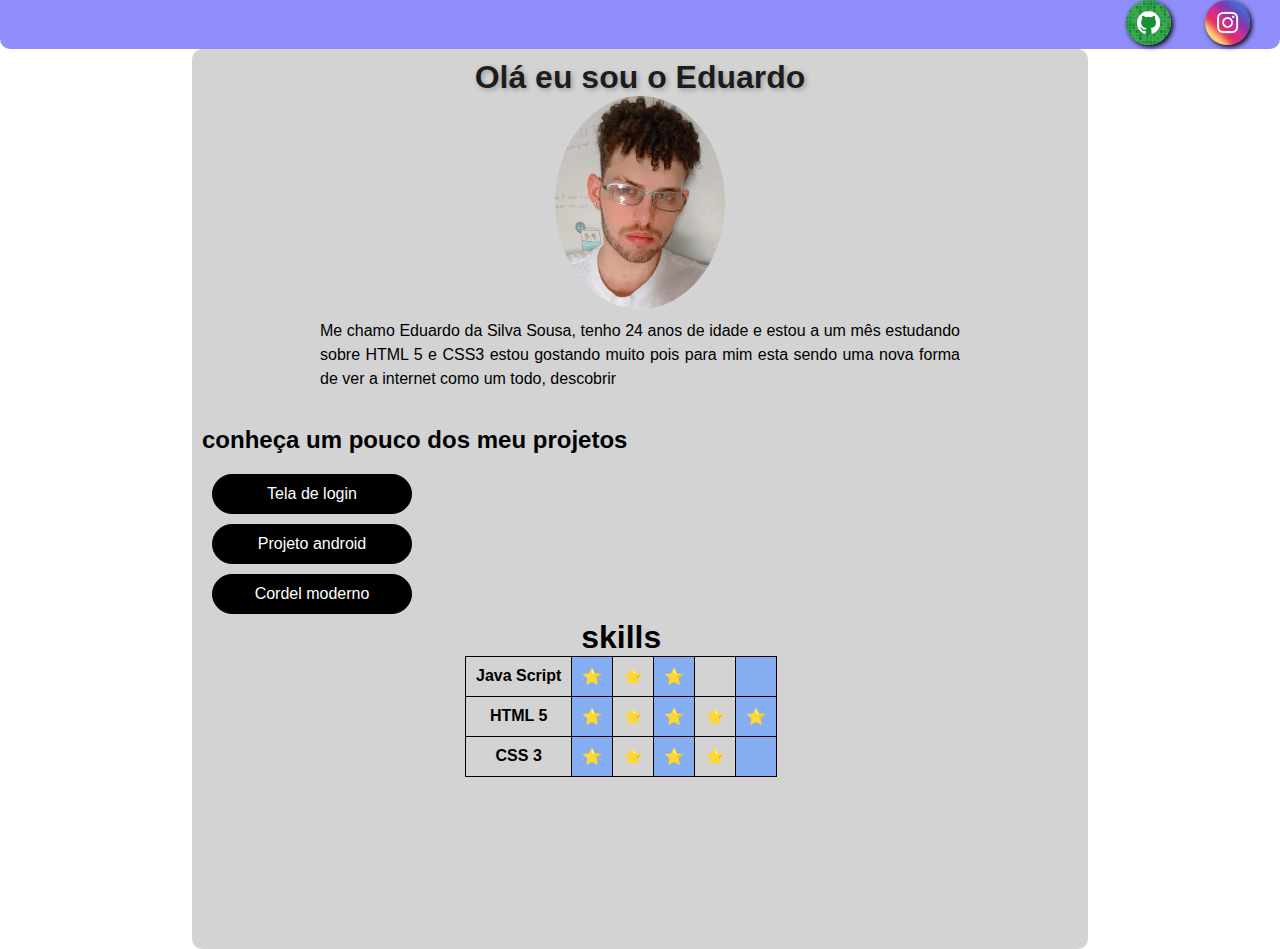
==== index.html @ 5b2c5b6c "fiz meu protifolio" ====
<!DOCTYPE html>
<html lang="pt-br">
<head>
    <meta charset="UTF-8">
    <meta name="viewport" content="width=device-width, initial-scale=1.0">
    <title>Portifolio do eduardo</title>
    <link rel="stylesheet" href="estilos/style.css">
    <link rel="stylesheet" href="estilos/midea-query.css">
</head>
<body>
    <header>
        <nav>
            <a href="https://github.com/eduardodev145" target="_blank"><img class="github" src="imagens/logo-github.jpg" alt="logo github"></a>

            <a href="https://www.instagram.com/edu_silva144/" target="_blank"><img class="instagram" src="imagens/logo-instagram.jpg" alt="logo instagram"></a>
        </nav>
    </header>

    <main>
        <h1>Olá eu sou o Eduardo</h1>
        <div><img src="imagens/minha-foto-p.jpg" alt=""></div>

        <p>Me chamo Eduardo da Silva Sousa, tenho 24 anos de idade e estou a um mês estudando sobre HTML 5 e CSS3 estou gostando muito pois para mim esta sendo uma nova forma de ver a internet como um todo, descobrir </p>

        <h2>conheça um pouco dos meu projetos</h2>
        
        <div id="lista">
            <ul>
                <li class="cor1"><a href="https://eduardodev145.github.io/projeto-login/" target="_blank">Tela de login</a></li>
                
                <li class="cor2"><a href="https://eduardodev145.github.io/HTML-CSS/Exercicios/exerciocio%209/android.html" target="_blank"> Projeto android</a></li>

                <li  class="cor3"><a href="https://eduardodev145.github.io/HTML-CSS/Exercicios/projeto-cordel3/cordel.html" target="_blank">Cordel moderno</a></li>
                
            </ul>
        </div>
        <section>
           
            <table>
                <caption>skills</caption>
                <tr>
                    <th>Java Script</th>
                    <td>⭐</td>
                    <td>⭐</td>
                    <td>⭐</td>
                    <td></td>
                    <td></td>
                </tr>

                <tr>
                    <th>HTML 5</th>
                    <td>⭐</td>
                    <td>⭐</td>
                    <td>⭐</td>
                    <td>⭐</td>
                    <td>⭐</td>
                </tr>

                <tr>
                    <th>CSS 3</th>
                    <td>⭐</td>
                    <td>⭐</td>
                    <td>⭐</td>
                    <td>⭐</td>
                    <td></td>
                </tr>

            </table>
        </section>

        

      

    </main>

   
    
</html>
---- estilos/style.css ----
@charset "UTF-8";

*{
    margin: 0px;
    padding: 0px;
    font-family: Arial, Helvetica, sans-serif;
    box-sizing: border-box;
}

body, html{
    width: 100vw;
    height: 100vh;
    background-color: white;
    
}

body, html::-webkit-scrollbar{
    height: 0px;

}

header{
    background-color: rgba(228, 166, 84, 0.055);
}

nav{
    text-align: right;
    background-color: rgba(0, 0, 255, 0.432);
    border-radius: 0px 0px 10px 10px;
}
nav > a > img{
    width: 45px;
    border-radius: 50%;
    margin-right: 30px;
    box-shadow: 2px 2px 5px black;
    
}

nav > a > img:hover{
    box-shadow:  5px 5px 10px rgba(0, 0, 0, 0.432);
    transition: 0.5s;
    transform: translate(-2px, -2px);
}

nav > a > img.github:hover{
    border: 2px solid green;
}

nav > a > img.instagram:hover{
    border:2px solid rgb(133, 7, 133) ;
}

main{
    margin-top: 10px;
    width: 100vw;
    height: 100vh;
    background-color: lightgray;
    border-radius: 10px;
}

main h1{
    padding-top: 10px;
    text-align: center;
    color: rgba(0, 0, 0, 0.842);
    text-shadow: 2px 2px 5px rgba(0, 0, 0, 0.26);
}

main h2{
    padding-top: 35px;
    padding-left: 10px;

}


main p{
    line-height: 1.5em;
    padding-top: 10px;
    margin-left: 15px;
    width: 90vw;
    text-align: justify;
    
}

main > div > img{  /*minha foto*/
    display: block;
    width: 170px;
    border-radius: 50%;
    margin: auto;

}

div > ul{
    list-style-position: inside;
    list-style-type: none;
    margin-top: 20px;
}

div > ul > li{
   width: 200px;
   border: 1px solid black;
   margin-left: 20px;
   padding: 10px;
   margin-top: 10px;
   border-radius: 20px;
   background-color: black;
   text-align: center;
}

div > ul > li.cor1:hover{
    background-color: #85ADF2;
    transition: 0.5s;
}

div > ul > li.cor2:hover{
    background-color: #2C9F60;  
    transition: 0.5s;
}

div > ul > li.cor3:hover{
    background-color: #FAB301;
    transition: 0.5s;
}

div > ul > li > a{
    text-decoration: none;
    color: white;
    
    
}

section{
    margin: 5px 0px 0px 50px;

}

table{
    display: block;
    margin: auto;
    width: 400px;
    border-collapse: collapse;
}

caption{
    font-weight: bolder;
    font-size: 2em;
}

th, td{
    border: 1px solid black;
    padding: 10px;
}
td:nth-child(even){
    background-color: #85ADF2;
}
---- estilos/midea-query.css ----
@charset "UTF-8";

@media screen and (min-width: 768px) and (max-width: 992px){
    
    
        
    
}

@media screen and (min-width:992px) {
    
    main{
        max-width: 70vw;
        margin: auto;
    }

    main p{
        display: block;
        margin: auto;
        max-width: 50vw;
    }

}
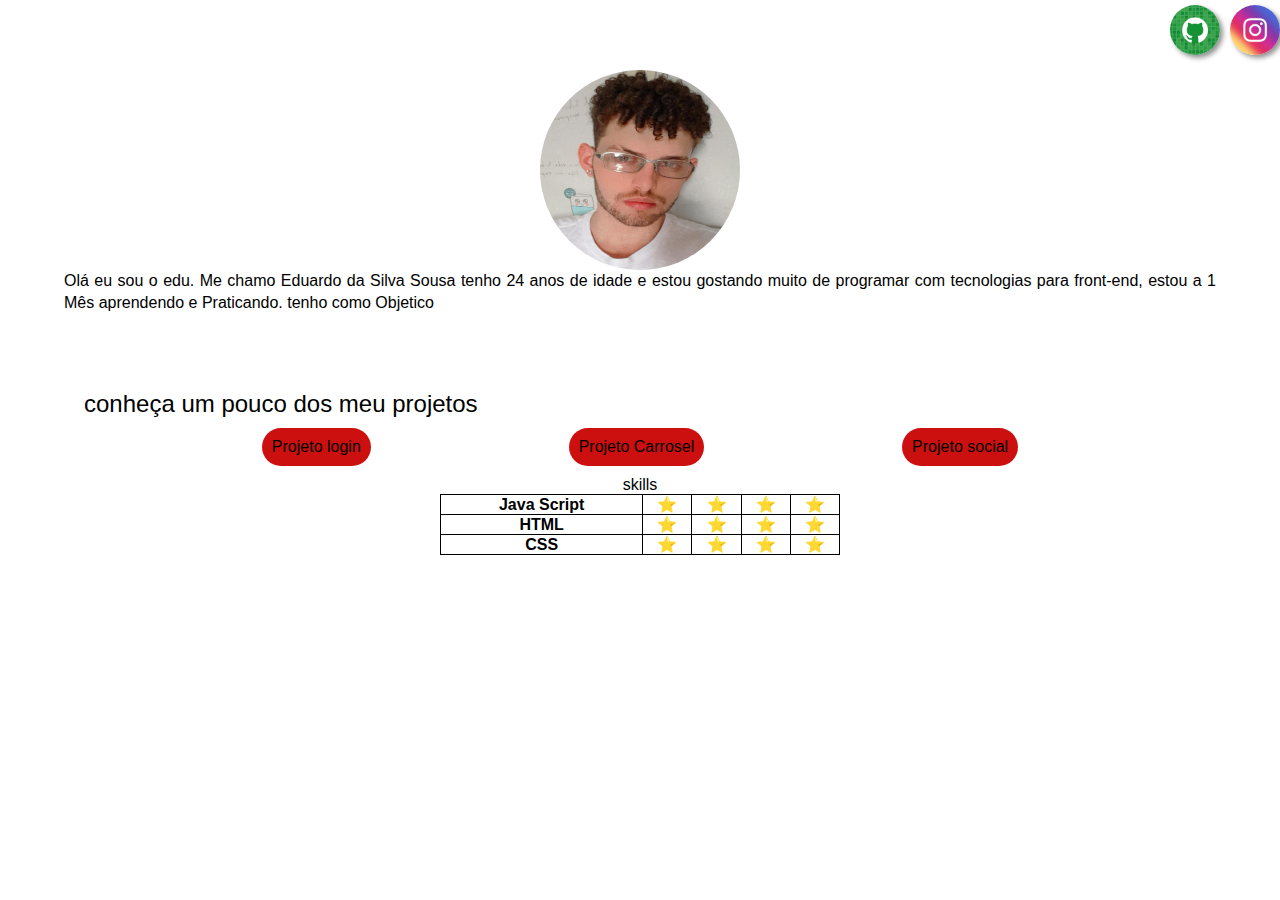
==== commit dbdc2c75: "atualizei" ====
--- a/index.html
+++ b/index.html
@@ -3,39 +3,34 @@
 <head>
     <meta charset="UTF-8">
     <meta name="viewport" content="width=device-width, initial-scale=1.0">
-    <title>Portifolio do eduardo</title>
+    <title>Portifolio do Eduardo</title>
     <link rel="stylesheet" href="estilos/style.css">
-    <link rel="stylesheet" href="estilos/midea-query.css">
 </head>
 <body>
-    <header>
+    <header><!--cabeçalho-->
         <nav>
-            <a href="https://github.com/eduardodev145" target="_blank"><img class="github" src="imagens/logo-github.jpg" alt="logo github"></a>
-
-            <a href="https://www.instagram.com/edu_silva144/" target="_blank"><img class="instagram" src="imagens/logo-instagram.jpg" alt="logo instagram"></a>
+            <a href="https://github.com/eduardodev145" target="_blank"><img src="imagens/logo-github.jpg" alt="logogithub"></a>
+            <a href="https://www.instagram.com/edu_silva144/" target="_blank"><img src="imagens/logo-instagram.jpg" alt="logoinstagram"></a>
         </nav>
-    </header>
+    </header><!--fim do meu cabeçalho-->
 
     <main>
-        <h1>Olá eu sou o Eduardo</h1>
-        <div><img src="imagens/minha-foto-p.jpg" alt=""></div>
+        <section><!--minha foto e  um paragrafo-->
+            <div><img src="imagens/minha-foto-p.jpg" alt="minha foto"></div>
+            
+            <div>
+                <p>Olá eu sou o edu. Me chamo Eduardo da Silva Sousa tenho 24 anos de idade e estou gostando muito de programar com tecnologias para front-end, estou a 1 Mês aprendendo e Praticando. tenho como Objetico</p>
+            </div>
+        </section><!--fim da minha foto e do paragrafo-->
 
-        <p>Me chamo Eduardo da Silva Sousa, tenho 24 anos de idade e estou a um mês estudando sobre HTML 5 e CSS3 estou gostando muito pois para mim esta sendo uma nova forma de ver a internet como um todo, descobrir </p>
+        <aside>
+            <h2>conheça um pouco dos meu projetos</h2>
+            <ul>
+                <li><a href="https://eduardodev145.github.io/projeto-login/" target="_blank">Projeto login</a></li>
+                <li><a href="https://eduardodev145.github.io/HTML-CSS/Exercicios/projeto-cordel3/cordel.html" target="_blank">Projeto Carrosel</a></li>
+                <li><a href="https://eduardodev145.github.io/projeto-social/index" target="_blank">Projeto social</a></li>
+            </ul>
 
-        <h2>conheça um pouco dos meu projetos</h2>
-        
-        <div id="lista">
-            <ul>
-                <li class="cor1"><a href="https://eduardodev145.github.io/projeto-login/" target="_blank">Tela de login</a></li>
-                
-                <li class="cor2"><a href="https://eduardodev145.github.io/HTML-CSS/Exercicios/exerciocio%209/android.html" target="_blank"> Projeto android</a></li>
-
-                <li  class="cor3"><a href="https://eduardodev145.github.io/HTML-CSS/Exercicios/projeto-cordel3/cordel.html" target="_blank">Cordel moderno</a></li>
-                
-            </ul>
-        </div>
-        <section>
-           
             <table>
                 <caption>skills</caption>
                 <tr>
@@ -43,37 +38,30 @@
                     <td>⭐</td>
                     <td>⭐</td>
                     <td>⭐</td>
-                    <td></td>
-                    <td></td>
+                    <td>⭐</td>
                 </tr>
 
                 <tr>
-                    <th>HTML 5</th>
+                    <th>HTML</th>
                     <td>⭐</td>
+                    <td>⭐</td>
+                    <td>⭐</td>
+                    <td>⭐</td>
+                    
+                </tr>
+
+                <tr>
+                    <th>CSS</th>
                     <td>⭐</td>
                     <td>⭐</td>
                     <td>⭐</td>
                     <td>⭐</td>
                 </tr>
+            </table>
+        </aside>
 
-                <tr>
-                    <th>CSS 3</th>
-                    <td>⭐</td>
-                    <td>⭐</td>
-                    <td>⭐</td>
-                    <td>⭐</td>
-                    <td></td>
-                </tr>
-
-            </table>
-        </section>
-
-        
-
-      
-
+       
     </main>
-
-   
     
+</body>
 </html>--- a/estilos/style.css
+++ b/estilos/style.css
@@ -3,153 +3,127 @@
 *{
     margin: 0px;
     padding: 0px;
+    box-sizing: border-box;
     font-family: Arial, Helvetica, sans-serif;
-    box-sizing: border-box;
 }
 
-body, html{
+html, body{
+    height: 100vh;
     width: 100vw;
-    height: 100vh;
+    
+}
+
+header{
+    height: 60px;
+    
+
+}
+
+nav{
+    display: flex;
+    justify-content: flex-end;
+    gap: 10px;
+    
+}
+
+nav > a > img{
+    margin-top: 5px;
+    height: 50px;
+    border-radius: 50%;
+    box-shadow: 3px 3px 5px rgba(0, 0, 0, 0.432);
+}
+
+nav > a > img:hover{
+    border: 2px solid bl;
+    transform: translate(-5%, -5%);
+    box-shadow: 4px 4px 10px rgba(0, 0, 0, 0.623);
+}
+
+main{
+    height: 89vh;
+    width: 100vw;
+    margin: auto;
     background-color: white;
     
 }
 
-body, html::-webkit-scrollbar{
-    height: 0px;
-
+section{
+    
+    display: flex;
+    flex-direction: column;
+    width: 90vw;
+    height: 300px;
+    background-color: white;
+    margin: 10px auto 0px auto;
+    box-shadow: 3px 3px 3px 8px solid rgba(0, 0, 0, 0.575);
 }
 
-header{
-    background-color: rgba(228, 166, 84, 0.055);
+section > div >img{
+    margin: auto;
+    display: block;
+    height: 200px;
+    width: 200px;
+    border-radius: 50%;
 }
 
-nav{
-    text-align: right;
-    background-color: rgba(0, 0, 255, 0.432);
-    border-radius: 0px 0px 10px 10px;
+section > div > p{
+    line-height: 1.4em;
+   text-align: justify;
 }
-nav > a > img{
-    width: 45px;
-    border-radius: 50%;
-    margin-right: 30px;
-    box-shadow: 2px 2px 5px black;
+
+aside {
+    
+    width: 90vw;
+    height: 300px;
+    background-color:white;
+    margin: auto;
+}
+
+aside h2{
+    padding-left: 20px;
+    padding-top: 20px;
+    font-weight: 200;
+}
+
+aside ul{
+    display: flex;
+    justify-content: space-evenly;
+     list-style-type: none;
+    list-style-position: inside;
+    
+   
+}
+
+aside > ul > li{
+    margin-top: 10px;
+    padding: 10px;
+    background-color: rgb(204, 15, 15);
+    border-radius: 20px;
+}
+
+aside > ul > li > a{
+    text-decoration: none;
+    color: black;
+}
+
+aside > ul > li > a:hover{
+    text-decoration: underline;
+}
+
+
+ table{
+    border-collapse: collapse;
+    margin: 10px auto;
+    width: 400px;
     
 }
 
-nav > a > img:hover{
-    box-shadow:  5px 5px 10px rgba(0, 0, 0, 0.432);
-    transition: 0.5s;
-    transform: translate(-2px, -2px);
-}
-
-nav > a > img.github:hover{
-    border: 2px solid green;
-}
-
-nav > a > img.instagram:hover{
-    border:2px solid rgb(133, 7, 133) ;
-}
-
-main{
-    margin-top: 10px;
-    width: 100vw;
-    height: 100vh;
-    background-color: lightgray;
-    border-radius: 10px;
-}
-
-main h1{
-    padding-top: 10px;
-    text-align: center;
-    color: rgba(0, 0, 0, 0.842);
-    text-shadow: 2px 2px 5px rgba(0, 0, 0, 0.26);
-}
-
-main h2{
-    padding-top: 35px;
-    padding-left: 10px;
-
+table td{
+   text-align: center;
 }
 
 
-main p{
-    line-height: 1.5em;
-    padding-top: 10px;
-    margin-left: 15px;
-    width: 90vw;
-    text-align: justify;
-    
+th, td{
+    border: 1px solid black;
 }
 
-main > div > img{  /*minha foto*/
-    display: block;
-    width: 170px;
-    border-radius: 50%;
-    margin: auto;
-
-}
-
-div > ul{
-    list-style-position: inside;
-    list-style-type: none;
-    margin-top: 20px;
-}
-
-div > ul > li{
-   width: 200px;
-   border: 1px solid black;
-   margin-left: 20px;
-   padding: 10px;
-   margin-top: 10px;
-   border-radius: 20px;
-   background-color: black;
-   text-align: center;
-}
-
-div > ul > li.cor1:hover{
-    background-color: #85ADF2;
-    transition: 0.5s;
-}
-
-div > ul > li.cor2:hover{
-    background-color: #2C9F60;  
-    transition: 0.5s;
-}
-
-div > ul > li.cor3:hover{
-    background-color: #FAB301;
-    transition: 0.5s;
-}
-
-div > ul > li > a{
-    text-decoration: none;
-    color: white;
-    
-    
-}
-
-section{
-    margin: 5px 0px 0px 50px;
-
-}
-
-table{
-    display: block;
-    margin: auto;
-    width: 400px;
-    border-collapse: collapse;
-}
-
-caption{
-    font-weight: bolder;
-    font-size: 2em;
-}
-
-th, td{
-    border: 1px solid black;
-    padding: 10px;
-}
-td:nth-child(even){
-    background-color: #85ADF2;
-}
-
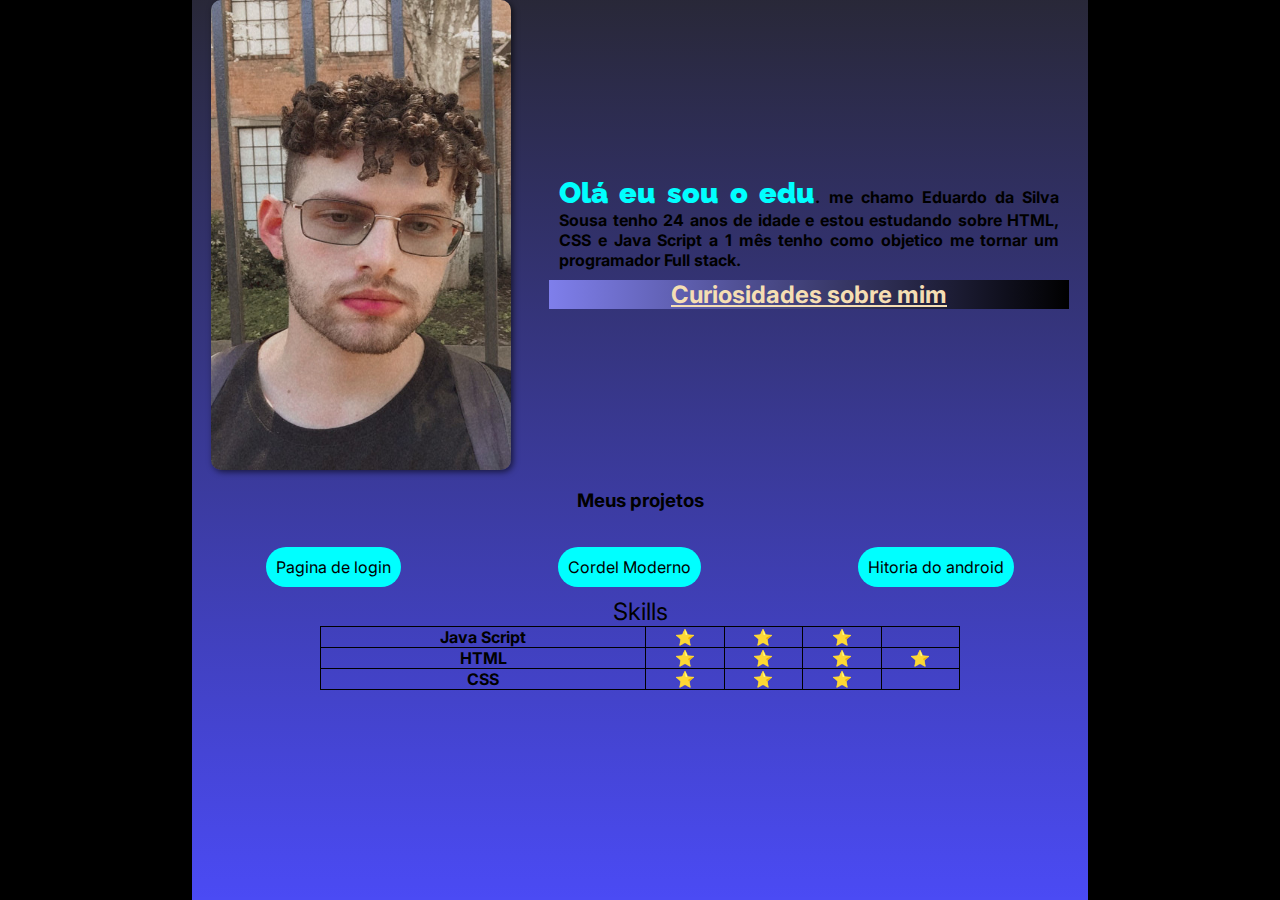
==== commit e67f1ae3: "fiz meu portifolio mas não ficou la essas coisas" ====
--- a/index.html
+++ b/index.html
@@ -5,40 +5,42 @@
     <meta name="viewport" content="width=device-width, initial-scale=1.0">
     <title>Portifolio do Eduardo</title>
     <link rel="stylesheet" href="estilos/style.css">
+    <link rel="stylesheet" href="estilos/media-query.css">
 </head>
 <body>
-    <header><!--cabeçalho-->
+    <main>
         <nav>
-            <a href="https://github.com/eduardodev145" target="_blank"><img src="imagens/logo-github.jpg" alt="logogithub"></a>
-            <a href="https://www.instagram.com/edu_silva144/" target="_blank"><img src="imagens/logo-instagram.jpg" alt="logoinstagram"></a>
+            <div id="imagem">
+                <img src="imagens/minha-foto.jpeg" alt="minha foto">
+
+            </div>
+
+            <div id="sobremim">
+                <p><span>Olá eu sou o edu</span>. me chamo Eduardo da Silva Sousa tenho 24 anos de idade e estou estudando sobre HTML, CSS e Java Script a 1 mês tenho como objetico me tornar um programador Full stack.</p>
+
+                <h2><a href="#">Curiosidades sobre mim</a></h2>
+
+            </div>
         </nav>
-    </header><!--fim do meu cabeçalho-->
 
-    <main>
-        <section><!--minha foto e  um paragrafo-->
-            <div><img src="imagens/minha-foto-p.jpg" alt="minha foto"></div>
-            
-            <div>
-                <p>Olá eu sou o edu. Me chamo Eduardo da Silva Sousa tenho 24 anos de idade e estou gostando muito de programar com tecnologias para front-end, estou a 1 Mês aprendendo e Praticando. tenho como Objetico</p>
-            </div>
-        </section><!--fim da minha foto e do paragrafo-->
+        <section>
+            <h3>Meus projetos</h3>
+            <ul>
+                <li><a class="link1" href="https://eduardodev145.github.io/projeto-login/" target="_blank">Pagina de login</a></li>
+                <li><a class="link2" href="https://eduardodev145.github.io/HTML-CSS/Exercicios/projeto-cordel3/cordel.html" target="_blank">Cordel Moderno</a></li>
+                <li><a class="link3" href="https://eduardodev145.github.io/HTML-CSS/Exercicios/exerciocio%209/android.html" target="_blank">Hitoria do android</a></li>
+            </ul>
+        </section>
 
         <aside>
-            <h2>conheça um pouco dos meu projetos</h2>
-            <ul>
-                <li><a href="https://eduardodev145.github.io/projeto-login/" target="_blank">Projeto login</a></li>
-                <li><a href="https://eduardodev145.github.io/HTML-CSS/Exercicios/projeto-cordel3/cordel.html" target="_blank">Projeto Carrosel</a></li>
-                <li><a href="https://eduardodev145.github.io/projeto-social/index" target="_blank">Projeto social</a></li>
-            </ul>
-
             <table>
-                <caption>skills</caption>
+                <caption>Skills</caption>
                 <tr>
                     <th>Java Script</th>
                     <td>⭐</td>
                     <td>⭐</td>
                     <td>⭐</td>
-                    <td>⭐</td>
+                    <td></td>
                 </tr>
 
                 <tr>
@@ -47,7 +49,6 @@
                     <td>⭐</td>
                     <td>⭐</td>
                     <td>⭐</td>
-                    
                 </tr>
 
                 <tr>
@@ -55,12 +56,10 @@
                     <td>⭐</td>
                     <td>⭐</td>
                     <td>⭐</td>
-                    <td>⭐</td>
+                    <td></td>
                 </tr>
             </table>
         </aside>
-
-       
     </main>
     
 </body>
--- a/estilos/style.css
+++ b/estilos/style.css
@@ -1,129 +1,132 @@
 @charset "UTF-8";
 
+@import url('https://fonts.googleapis.com/css2?family=Raleway:ital,wght@1,500&display=swap');
+
+@import url('https://fonts.googleapis.com/css2?family=Inter&display=swap');
 *{
     margin: 0px;
     padding: 0px;
     box-sizing: border-box;
-    font-family: Arial, Helvetica, sans-serif;
+    font-family: 'Inter', sans-serif;
 }
 
 html, body{
     height: 100vh;
     width: 100vw;
     
+    
 }
 
-header{
-    height: 60px;
+main{
+    width: 100vw;
+    height: 100vh;
+    background-color: #8c8ceb;
     
-
+    
+    
+    
 }
 
 nav{
     display: flex;
-    justify-content: flex-end;
-    gap: 10px;
+    flex-direction: column;
+    align-items: center;
+}
+
+nav > div > img{
+    height: 300px;
+    box-shadow: 2px 2px 6px rgba(0, 0, 0, 0.596);
+}
+
+nav span{
+    font-family: 'Raleway', sans-serif;
+    font-size: 1.8em;
+   color: #112847;
+   font-weight: bolder;
+}
+
+nav > div#sobremim > p{
+    text-align: justify;
+    margin: 10px 10px;
+    color: rgb(0, 0, 0);
+    font-weight: bold;
+    
     
 }
 
-nav > a > img{
-    margin-top: 5px;
-    height: 50px;
-    border-radius: 50%;
-    box-shadow: 3px 3px 5px rgba(0, 0, 0, 0.432);
+nav h2{
+    text-align: center;
 }
 
-nav > a > img:hover{
-    border: 2px solid bl;
-    transform: translate(-5%, -5%);
-    box-shadow: 4px 4px 10px rgba(0, 0, 0, 0.623);
+section h3{
+    margin: 15px;
 }
 
-main{
-    height: 89vh;
-    width: 100vw;
-    margin: auto;
-    background-color: white;
+section ul{
+    display: flex;
+    justify-content: space-around;
+    list-style-type: none;
+    list-style-position: inside;
     
 }
 
-section{
-    
-    display: flex;
-    flex-direction: column;
-    width: 90vw;
-    height: 300px;
-    background-color: white;
-    margin: 10px auto 0px auto;
-    box-shadow: 3px 3px 3px 8px solid rgba(0, 0, 0, 0.575);
-}
-
-section > div >img{
-    margin: auto;
-    display: block;
-    height: 200px;
-    width: 200px;
-    border-radius: 50%;
-}
-
-section > div > p{
-    line-height: 1.4em;
-   text-align: justify;
-}
-
-aside {
-    
-    width: 90vw;
-    height: 300px;
-    background-color:white;
-    margin: auto;
-}
-
-aside h2{
-    padding-left: 20px;
-    padding-top: 20px;
-    font-weight: 200;
-}
-
-aside ul{
-    display: flex;
-    justify-content: space-evenly;
-     list-style-type: none;
-    list-style-position: inside;
-    
-   
-}
-
-aside > ul > li{
-    margin-top: 10px;
+section ul > li > a{
+    text-decoration: none;
+    color: black;
     padding: 10px;
-    background-color: rgb(204, 15, 15);
+    background-color: aqua;
     border-radius: 20px;
 }
 
-aside > ul > li > a{
-    text-decoration: none;
-    color: black;
-}
-
-aside > ul > li > a:hover{
+section ul > li > a:hover{
     text-decoration: underline;
 }
 
+section ul > li > a.link1:hover{
+    background-color: blue;
+    transition: 0.5s;
+}
 
- table{
-    border-collapse: collapse;
-    margin: 10px auto;
-    width: 400px;
+section ul > li > a.link2:hover{
+    background-color: yellow;
+    transition: 0.5s;
+}
+
+section ul > li > a.link3:hover{
+    background-color: green;
+    transition: 0.5s;
+}
+
+aside{
+    margin-top: 20px;
     
 }
 
-table td{
-   text-align: center;
+nav h2 > a{
+    display: block;
+    background-image: linear-gradient(to right,#7f7feb, black);
+    color: wheat;
+}
+
+aside > table{
+    width: 100vw;
+    
+    border-collapse: collapse;
+}
+
+aside caption{
+    font-size: 1.5em;
+}
+
+table th,td{
+    border: 1px solid black;
+    text-align: center;
 }
 
 
-th, td{
-    border: 1px solid black;
-}
 
+
+
+   
+
+
--- a/estilos/media-query.css
+++ b/estilos/media-query.css
@@ -0,0 +1,64 @@
+@charset "UTF-8";
+
+@media screen and (min-width: 920px) {
+
+    body{
+        background-color: black;
+    }
+    main{
+        background-image: linear-gradient(to top, rgba(0, 0, 255, 0.466), rgba(20, 19, 19, 0.829));
+        max-width: 70vw;
+        margin: auto;
+        
+    }
+
+    nav{
+        display: flex;
+        flex-direction: row;
+        align-items: center;
+        justify-content: space-around;
+        
+        
+    }
+
+    nav span{
+        color: aqua;
+    }
+
+    nav > div > img{
+        width: 300px;
+        height: 470px;
+        border-radius: 10px;
+        
+    }
+
+    nav > div#sobremim > p{
+        width: 500px;
+        
+    }
+
+    section{
+        display: flex;
+        flex-direction: column;
+        gap: 30px;
+    }
+
+    section > h3{
+        align-self: center;
+    }
+
+    section > ul{
+        display: flex;
+        
+        gap: 10px;
+        align-items: center;
+    }
+
+    aside > table{
+        margin: auto;
+        width: 50vw;
+    }
+
+    
+    
+}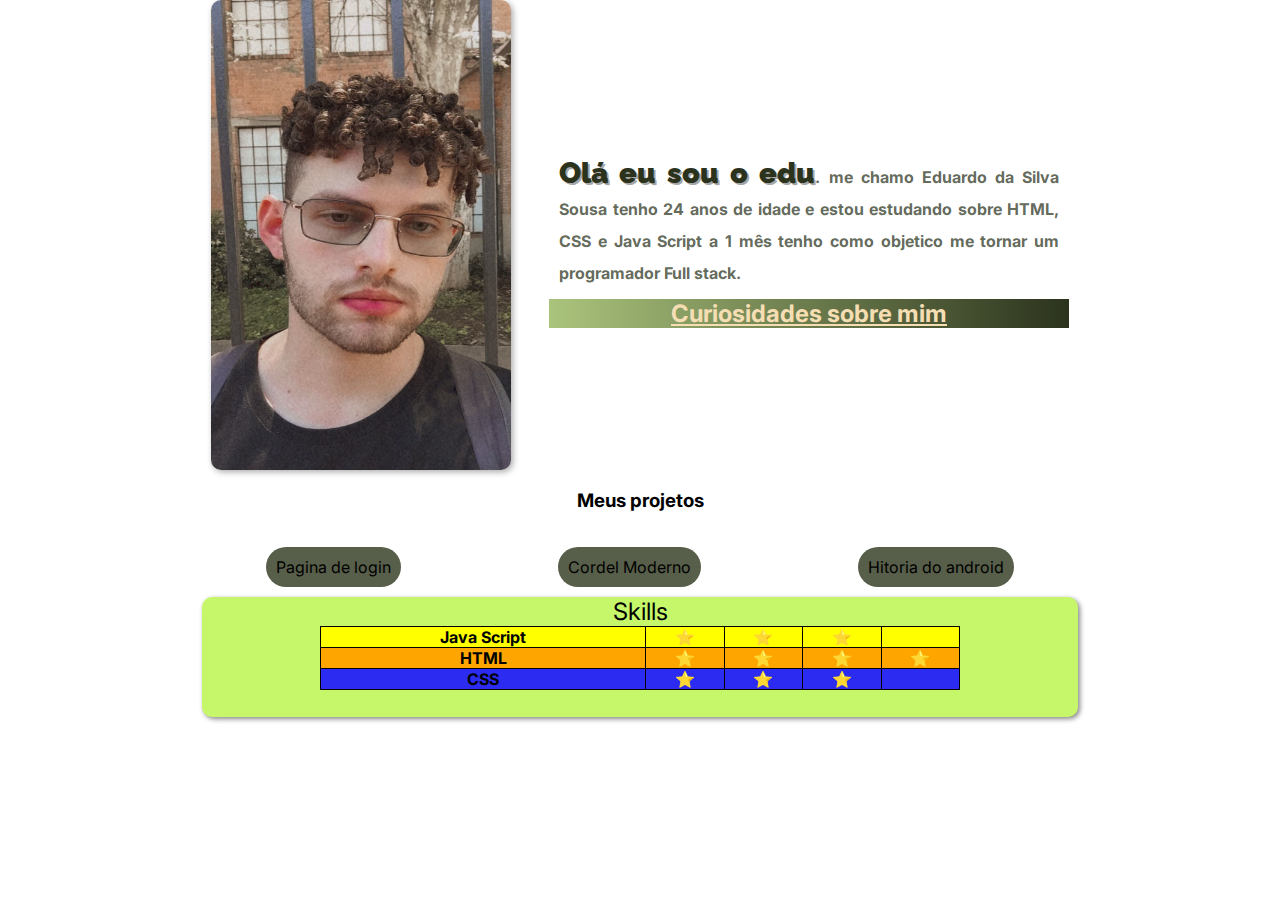
==== commit 3ff0e53c: "mudei as cores do meu portifolio" ====
--- a/index.html
+++ b/index.html
@@ -35,7 +35,7 @@
         <aside>
             <table>
                 <caption>Skills</caption>
-                <tr>
+                <tr class="amarelo">
                     <th>Java Script</th>
                     <td>⭐</td>
                     <td>⭐</td>
@@ -43,7 +43,7 @@
                     <td></td>
                 </tr>
 
-                <tr>
+                <tr class="laranja">
                     <th>HTML</th>
                     <td>⭐</td>
                     <td>⭐</td>
@@ -51,7 +51,7 @@
                     <td>⭐</td>
                 </tr>
 
-                <tr>
+                <tr class="azul">
                     <th>CSS</th>
                     <td>⭐</td>
                     <td>⭐</td>
--- a/estilos/style.css
+++ b/estilos/style.css
@@ -20,8 +20,9 @@
 main{
     width: 100vw;
     height: 100vh;
-    background-color: #8c8ceb;
-    
+    background-color: #abc47c00;
+    transition: width 0.3s, heigth 0.3s;
+    transition-timing-function: ease;
     
     
     
@@ -35,20 +36,21 @@
 
 nav > div > img{
     height: 300px;
-    box-shadow: 2px 2px 6px rgba(0, 0, 0, 0.596);
+    box-shadow: 2px 2px 6px rgba(0, 0, 0, 0.342);
 }
 
 nav span{
     font-family: 'Raleway', sans-serif;
     font-size: 1.8em;
-   color: #112847;
-   font-weight: bolder;
+    color: #2B331D;
+    font-weight: bolder;
+    text-shadow: 2px 2px rgba(0, 0, 0, 0.342) ;
 }
 
 nav > div#sobremim > p{
     text-align: justify;
     margin: 10px 10px;
-    color: rgb(0, 0, 0);
+    color: #2b331dbd;
     font-weight: bold;
     
     
@@ -74,7 +76,7 @@
     text-decoration: none;
     color: black;
     padding: 10px;
-    background-color: aqua;
+    background-color:#575E49 ;
     border-radius: 20px;
 }
 
@@ -98,18 +100,24 @@
 }
 
 aside{
+    background-color: #C6F76A;
     margin-top: 20px;
+    height: 120px;
+    border-radius: 10px;
+    margin: 20px 10px;
+    box-shadow: 2px 2px 5px rgba(0, 0, 0, 0.479);
     
 }
 
 nav h2 > a{
     display: block;
-    background-image: linear-gradient(to right,#7f7feb, black);
+    background-image: linear-gradient(to right,#ABC47C, #2B331D);
     color: wheat;
 }
 
 aside > table{
-    width: 100vw;
+    width: 80vw;
+    margin: auto;
     
     border-collapse: collapse;
 }
@@ -123,7 +131,17 @@
     text-align: center;
 }
 
+table tr.amarelo{
+    background-color: yellow;
+}
 
+table tr.laranja{
+    background-color: orange;
+}
+
+table tr.azul{
+    background-color: rgb(43, 43, 241);
+}
 
 
 
--- a/estilos/media-query.css
+++ b/estilos/media-query.css
@@ -3,10 +3,10 @@
 @media screen and (min-width: 920px) {
 
     body{
-        background-color: black;
+        
     }
     main{
-        background-image: linear-gradient(to top, rgba(0, 0, 255, 0.466), rgba(20, 19, 19, 0.829));
+        
         max-width: 70vw;
         margin: auto;
         
@@ -22,7 +22,7 @@
     }
 
     nav span{
-        color: aqua;
+       
     }
 
     nav > div > img{
@@ -34,6 +34,7 @@
 
     nav > div#sobremim > p{
         width: 500px;
+        line-height: 2em;
         
     }
 
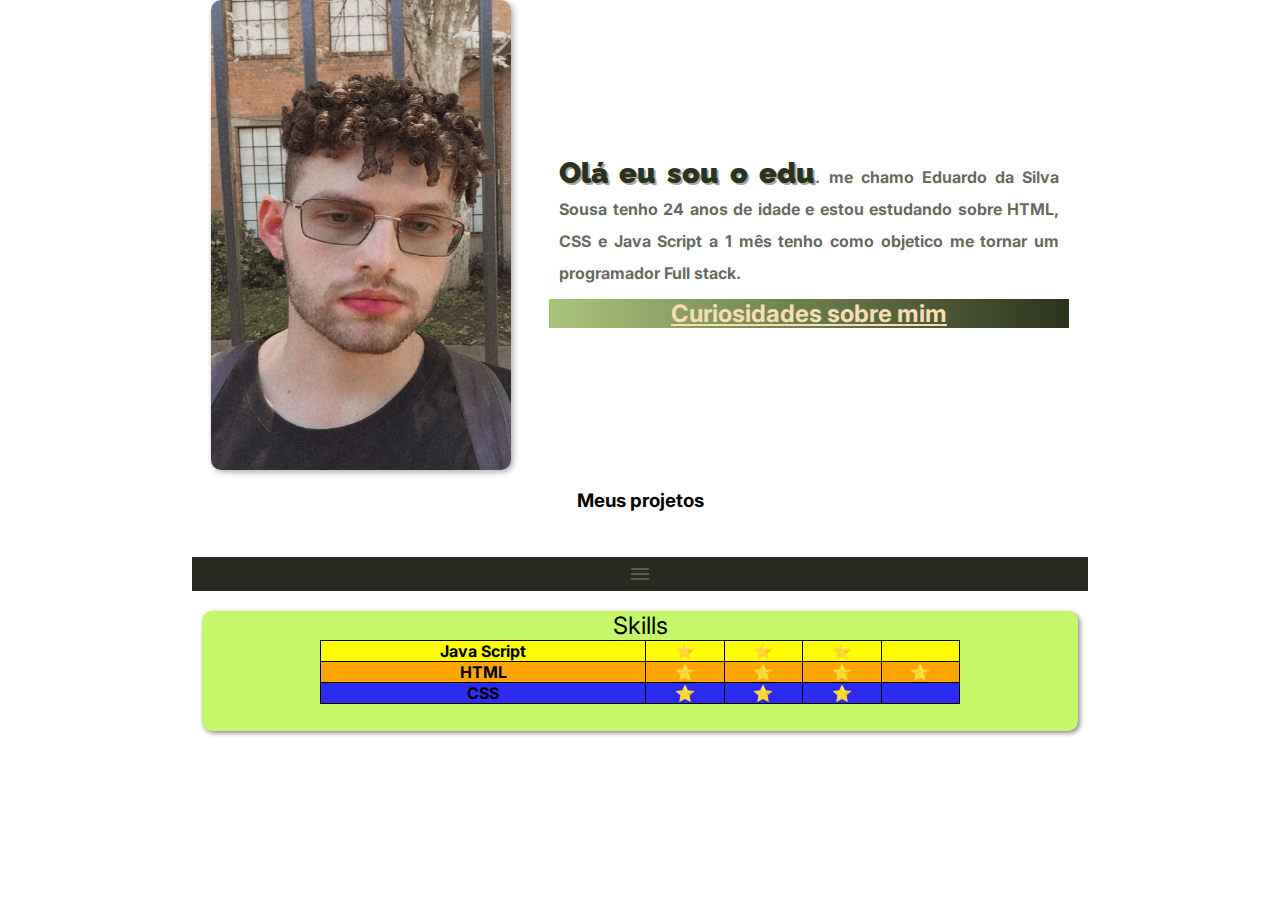
==== commit 98ccb581: "criei um menu hamburginho no meu portifolio" ====
--- a/index.html
+++ b/index.html
@@ -4,6 +4,7 @@
     <meta charset="UTF-8">
     <meta name="viewport" content="width=device-width, initial-scale=1.0">
     <title>Portifolio do Eduardo</title>
+    <link rel="stylesheet" href="https://fonts.googleapis.com/css2?family=Material+Symbols+Outlined:opsz,wght,FILL,GRAD@24,400,0,0"/><!--Link do meu menu hamburginho-->
     <link rel="stylesheet" href="estilos/style.css">
     <link rel="stylesheet" href="estilos/media-query.css">
 </head>
@@ -18,18 +19,21 @@
             <div id="sobremim">
                 <p><span>Olá eu sou o edu</span>. me chamo Eduardo da Silva Sousa tenho 24 anos de idade e estou estudando sobre HTML, CSS e Java Script a 1 mês tenho como objetico me tornar um programador Full stack.</p>
 
-                <h2><a href="#">Curiosidades sobre mim</a></h2>
+                <h2><a href="sobre-mim.html" rel="next">Curiosidades sobre mim</a></h2>
 
             </div>
         </nav>
 
         <section>
             <h3>Meus projetos</h3>
-            <ul>
-                <li><a class="link1" href="https://eduardodev145.github.io/projeto-login/" target="_blank">Pagina de login</a></li>
-                <li><a class="link2" href="https://eduardodev145.github.io/HTML-CSS/Exercicios/projeto-cordel3/cordel.html" target="_blank">Cordel Moderno</a></li>
-                <li><a class="link3" href="https://eduardodev145.github.io/HTML-CSS/Exercicios/exerciocio%209/android.html" target="_blank">Hitoria do android</a></li>
-            </ul>
+            <span id="hamburguer" class="material-symbols-outlined" onclick="clickMenu()">menu</span>
+              <menu id="itens">
+                  <ul>
+                    <li><a class="link1" href="https://eduardodev145.github.io/projeto-login/" target="_blank">Pagina de login</a></li>
+                    <li><a class="link2" href="https://eduardodev145.github.io/HTML-CSS/Exercicios/projeto-cordel3/cordel.html" target="_blank">Cordel Moderno</a></li>
+                    <li><a class="link3" href="https://eduardodev145.github.io/HTML-CSS/Exercicios/exerciocio%209/android.html" target="_blank">Hitoria do android</a></li>
+                  </ul>
+              </menu>
         </section>
 
         <aside>
@@ -62,5 +66,17 @@
         </aside>
     </main>
     
+
+    <script>
+        function clickMenu(){
+            if (itens.style.display =='block'){
+                itens.style.display = 'none' // essa linha se le assim ( se o display estiver sendo exibido ele se escondera)
+
+            }else{
+                itens.style.display = 'block' // se não ele vai aparecer. a chamada do metodo onclick no icone que vai fazer isso
+            }
+
+        }
+    </script>
 </body>
 </html>--- a/estilos/style.css
+++ b/estilos/style.css
@@ -64,20 +64,42 @@
     margin: 15px;
 }
 
+section menu{
+    display: none;
+}
+
+span#hamburguer{
+    text-align: center;
+    color: #575E49;
+    display: block;
+    background-color:#272b21 ;
+    padding: 5px;
+
+}
+
+span#hamburguer:hover{
+    background-color: #2B331D;
+    color: white;
+    cursor: pointer;
+    
+}
+
 section ul{
-    display: flex;
-    justify-content: space-around;
+    
     list-style-type: none;
     list-style-position: inside;
     
 }
 
 section ul > li > a{
+    text-align: center;
+    display: block;
+    margin: auto;
     text-decoration: none;
     color: black;
     padding: 10px;
     background-color:#575E49 ;
-    border-radius: 20px;
+    border-top: 2px solid #2B331D;
 }
 
 section ul > li > a:hover{
--- a/estilos/media-query.css
+++ b/estilos/media-query.css
@@ -2,9 +2,7 @@
 
 @media screen and (min-width: 920px) {
 
-    body{
-        
-    }
+    
     main{
         
         max-width: 70vw;
@@ -21,9 +19,7 @@
         
     }
 
-    nav span{
-       
-    }
+    
 
     nav > div > img{
         width: 300px;
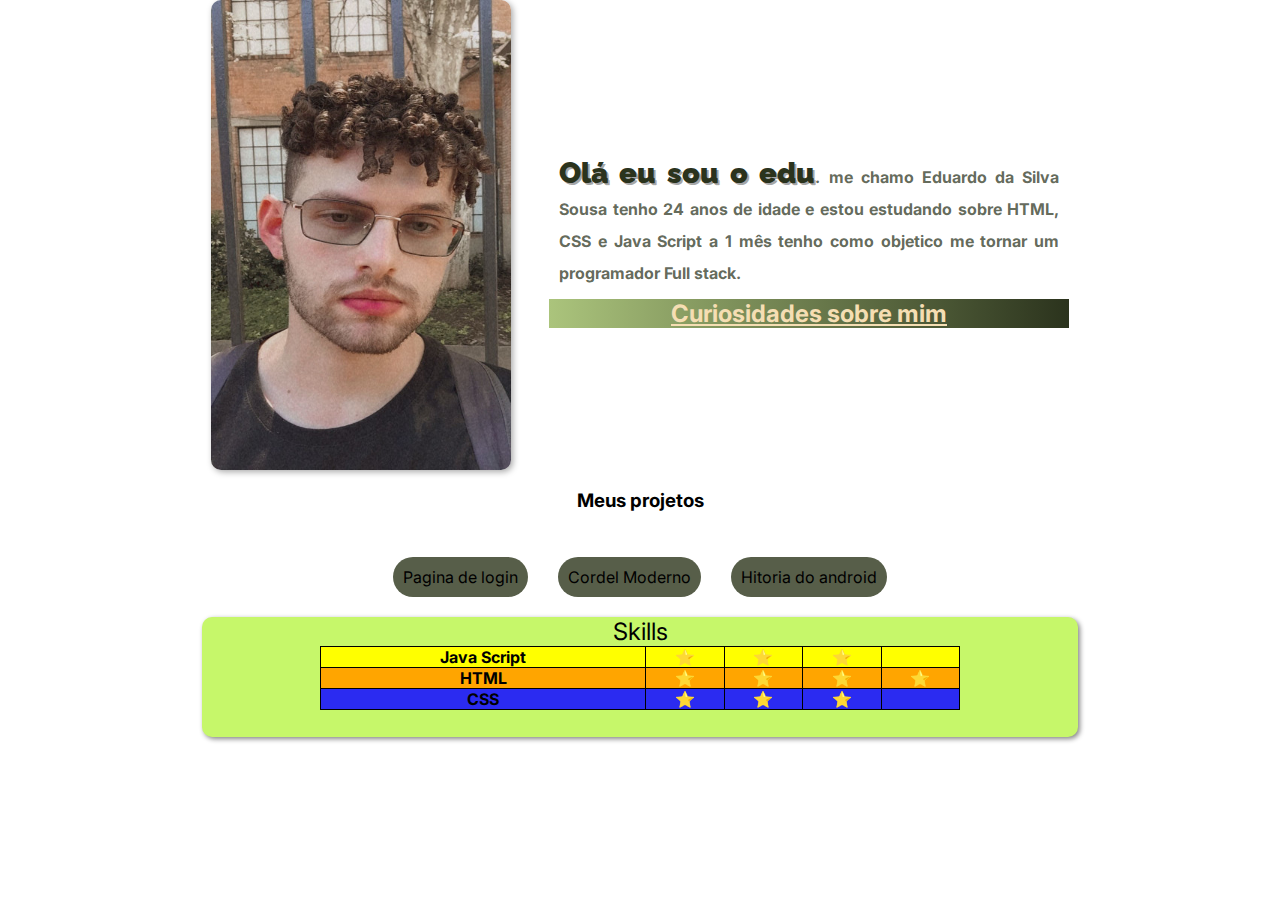
==== commit a7e8ec76: "mudei um pouco mais meu portifolio" ====
--- a/index.html
+++ b/index.html
@@ -8,7 +8,7 @@
     <link rel="stylesheet" href="estilos/style.css">
     <link rel="stylesheet" href="estilos/media-query.css">
 </head>
-<body>
+<body onresize="mudouTamanho()">
     <main>
         <nav>
             <div id="imagem">
@@ -77,6 +77,14 @@
             }
 
         }
+
+        function mudouTamanho(){
+            if (window.innerWidth >= 920){
+                itens.style.display = 'block'
+            }else{
+                itens.style.display ='none'
+            }
+        }
     </script>
 </body>
 </html>--- a/estilos/media-query.css
+++ b/estilos/media-query.css
@@ -44,6 +44,28 @@
         align-self: center;
     }
 
+    span#hamburguer{
+        display: none;
+    }
+
+    section > menu{
+        display: block;
+        
+    }
+
+    section > menu > ul {
+        display: flex;
+        justify-content: center;
+        gap: 30px;
+
+    }
+
+    section > menu > ul > li > a{
+        
+        border: none;
+        border-radius: 20px;
+    }
+
     section > ul{
         display: flex;
         
